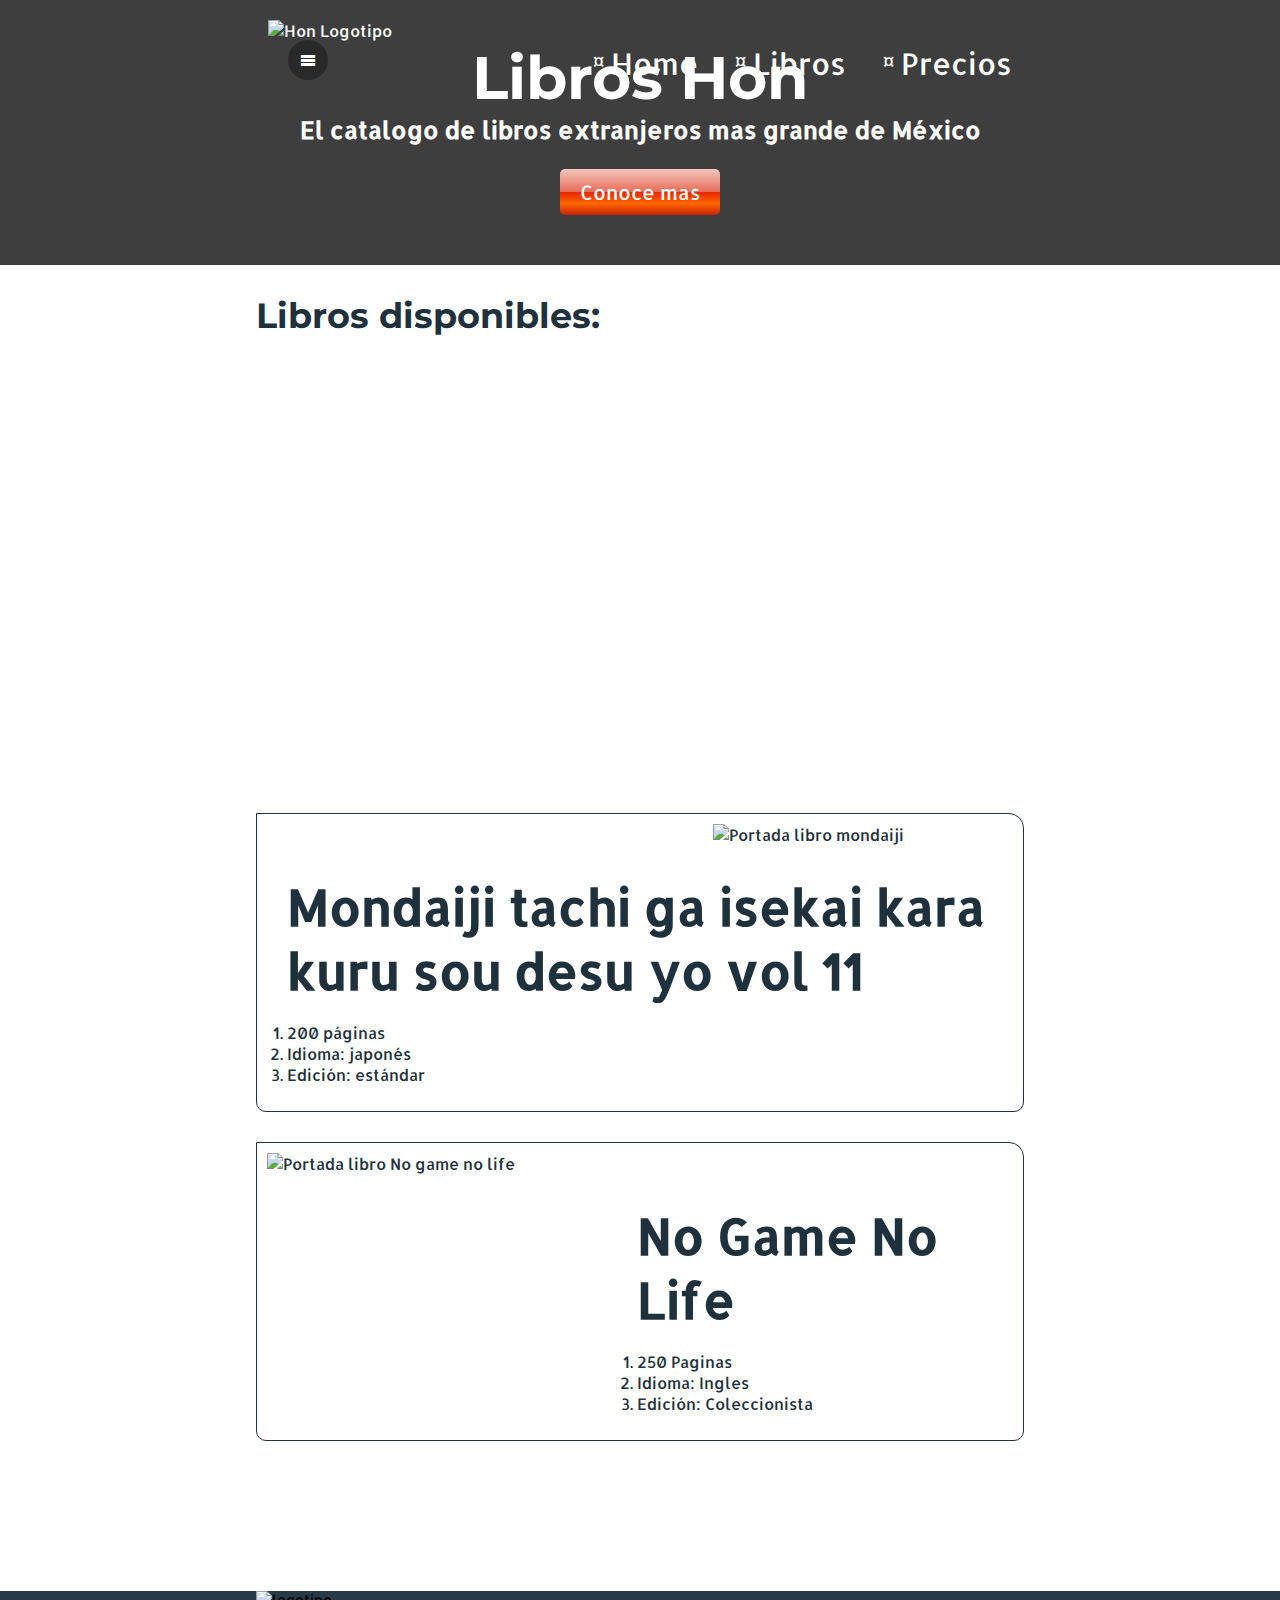
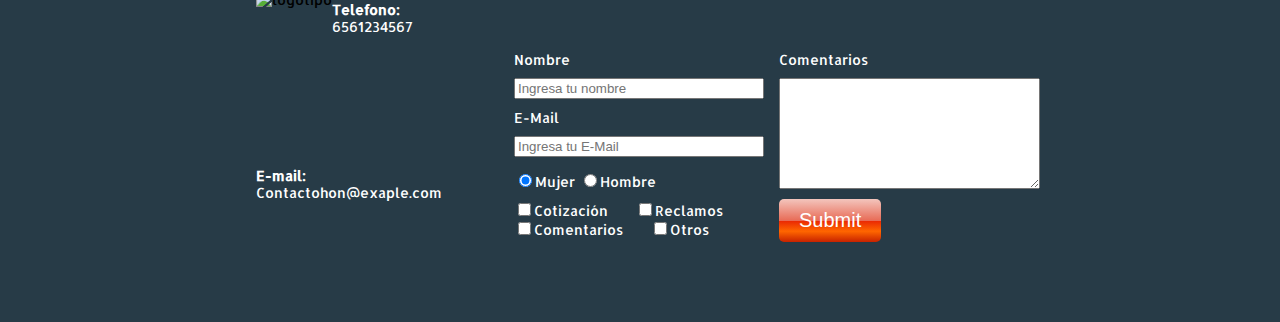
==== index.html @ e011850f "Se agrego compartibilidad para tables, celulares y un menu emergente para celulares ademas de cierto" ====
<!DOCTYPE html>
<html lang="es">
<head>
	<meta charset="utf-8">
	<title>
		Libros Hon - Los mejores libros!!
	</title>
	<link rel="stylesheet" type="text/css" href="css/hon.css">
	<link href="https://fonts.googleapis.com/css?family=Allerta|Montserrat:400,700" rel="stylesheet">
	<meta name="viewport" content="width = device-width , initial-scale=1 user-scalable=no">
	<!-- <link rel="stylesheet" type="text/css" href="css/media-querie.css" media="(max-width: 800px)"> -->
</head>
<body>
	<section id="portada" class="portada background" > <!-- portada -->
		<header id="header" class="header contenedor" >	<!-- header -->
			<figure class="logotipo"> <!-- Logotipo -->
				<img src="images/hon_white.png" width="250" height="150" alt="Hon Logotipo"/>
			</figure>
			<span class="burguer-button icon-menu" id="burguer-button">				
			</span>
			<nav class="menu" id="menu"> <!-- Menú -->			
				<ul>
					<li>
						<a href="index.html">Home</a>
					</li>
					<li>
						<a href="#libros">Libros</a>
					</li>
					<li>
						<a href="precios.html">Precios</a>
					</li>
				</ul>
			</nav>
		</header>		
		<div class="contenedor">
			<h1 class="titulo">Libros Hon</h1><!-- titulo -->
			<h3 class="title-a">El catalogo de libros extranjeros mas grande de México</h3><!-- resumen -->
			<a href="#libros"class="button">Conoce mas</a><!-- botón -->
		</div>
	</section>
	<section id="libros" class="libros contenedor"> <!-- libros -->
		<h2>Libros disponibles:</h2><!-- titulo -->
		<div class="video-responsive-container">
			<iframe class='video-responsive-src' width="560" height="315" src="https://www.youtube.com/embed/qQpOcHsMUnA" frameborder="0" allow="autoplay; encrypted-media" allowfullscreen></iframe>	
		</div>	
		<article class="libro derecha"> <!-- libro 1 -->
			<img class="derecha" data-src="images/mondaiji.jpg" alt="Portada libro mondaiji" width="300" />			
			<div class="contenedorLibroA">
				<h3 class="title-b">Mondaiji tachi ga isekai kara kuru sou desu yo vol 11</h3>
				<ol>
					<li>200 páginas</li>
					<li>Idioma: japonés</li>
					<li>Edición: estándar</li>
				</ol>
			</div>
		</article>
		<article class="libro izquierda"> <!-- Libro 2 -->
			<img class="izquierda" data-src="images/NGNL1.jpg" alt="Portada libro No game no life" width="300" />
			<div class="contenedorLibroB">
				<h3 class="title-b">No Game No Life</h3>
				<ol>
					<li>250 Paginas</li>
					<li>Idioma: Ingles</li>
					<li>Edición: Coleccionista</li>
				</ol>
			</div>
		</article>		
	</section>	
	<footer class="footer">
		<div class="contenedor">
		<div class="contacto">
			<img data-src="images/hon.png" alt="logotipo"/>
			<a href="tel:+516561234567"><strong>Telefono: </strong><span>6561234567</span></a>
			<a href="mailto:contactohon@exaple.com"><strong>E-mail: </strong><span>Contactohon@exaple.com</span></a>
		</div>
		<form class="formulario">				
			<div class="col1">
				<label for="nombre">Nombre</label>
				<input type="text" name="nombre" required/ placeholder="Ingresa tu nombre" id="nombre">
				<label for="email">E-Mail</label>
				<input type="text" name="email" required/ placeholder="Ingresa tu E-Mail" id="email">
				<div class="sexo">					
					<label for="mujer">
						<input type="radio" name="sexo" id="mujer" value="mujer" checked>Mujer
					</label>
					<label for="Hombre">
						<input type="radio" name="sexo" id="Hombre" value="hombre">Hombre
					</label>
				</div>
				<div class="intereses">
					<label for="cotizacion">
						<input type="checkbox" name="intereses" id="cotizacion" value="cotizacion">Cotización
					</label>
					<label for="reclamos">
						<input type="checkbox" name="intereses" id="reclamos" value="reclamos">Reclamos
					</label>
					<label for="comentarios">
						<input type="checkbox" name="intereses" id="comentarios" value="comentarios">Comentarios
					</label>
					<label for="otros">
						<input type="checkbox" name="intereses" id="otros" value="otros">Otros
					</label>
				</div>
			</div>
			<div class="col2">
				<label for="comentarios">Comentarios</label>
				<textarea name="comentarios" id="comentarios" cols="30" rows="7"></textarea>
				<input type="submit" class="button"/>						
			</div>
		</form>
		</div>
	</footer>
	<script src="https://cdnjs.cloudflare.com/ajax/libs/blazy/1.8.2/blazy.min.js"></script>
	<script type="text/javascript">
		var consulta=window.matchMedia('(max-width: 550px)');
		consulta.addListener(mediaQuery);
		
		var $burguerButton = document.getElementById('burguer-button');
		var $menu = document.getElementById('menu');

		mediaQuery();
		function mediaQuery(){
			if(consulta.matches){
				console.log('se cumplio');
				$burguerButton.addEventListener('touchstart',toogleMenu);				
			}else{
				console.log('no se cumplio');
				$burguerButton.removeEventListener('touchstart',toogleMenu);	
			}			
		}
		function toogleMenu(){
			$menu.classList.toggle('active');
		}
		//loading beLazy
		var bLazy = new Blazy({
		   selector:'img'
		});
		
	</script>
</body>

</html>
---- css/hon.css ----
@font-face {
  font-family: 'icomoon';
  src:  url('../fonts/icomoon.eot?jt6u53');
  src:  url('../fonts/icomoon.eot?jt6u53#iefix') format('embedded-opentype'),
    url('../fonts/icomoon.ttf?jt6u53') format('truetype'),
    url('../fonts/icomoon.woff?jt6u53') format('woff'),
    url('../fonts/icomoon.svg?jt6u53#icomoon') format('svg');
  font-weight: normal;
  font-style: normal;
}

[class^="icon-"], [class*=" icon-"] {
  /* use !important to prevent issues with browser extensions that change fonts */
  font-family: 'icomoon' !important;
  speak: none;
  font-style: normal;
  font-weight: normal;
  font-variant: normal;
  text-transform: none;
  line-height: 1;

  /* Better Font Rendering =========== */
  -webkit-font-smoothing: antialiased;
  -moz-osx-font-smoothing: grayscale;
}

.icon-phone:before {
  content: "\e942";
}
.icon-menu:before {
  content: "\e9bd";
}
.icon-close:before {
  content: "\ea0d";
}
.icon-mail2:before {
  content: "\ea84";
}



body{
	font-family: 'Allerta', sans-serif;
	margin: 0;
}
table{
	width: auto;
	margin-top:30px;
	margin-bottom: 30px;
}
th{	
	color: white;
	background: #273b47
}
th{
	text-align: center;
	padding: 20px;
}
td{
	text-align: center;
	padding: 30px;
}
table,td,th{
	border: 1px solid #273b47;
	border-collapse: collapse;
}
input,textarea{
	outline: 0px;
}
input:focus,textarea:focus{
	background-color: lightgray;
}
.background{
	background-color: #3E3E3E;
	background-image:url("../images/background.jpg");
	background-size: cover;
}
.titulo{
	font-size:60px;
	font-family: 'Montserrat', sans-serif;
	margin-bottom:0;
	margin-top: 0px;	
}
.title-a{
	font-size:24px;
	margin-top:0;
}
.title-b{
	font-size: 50px;
	margin-bottom: 20px;
}
.contenedor{
	width: 60%;
	margin: auto;	
}
.libros{
	color: #1F313C;
	margin-bottom: 150px;
}
.libros h2{
	font-size: 35px;
	font-family: 'Montserrat', sans-serif;
}
.libro{
	margin: 15px 0px 30px 0px;
	padding: 10px;
	overflow: hidden;
	border: 1px solid #1F313C;
	border-radius: 0px 15px 10px 10px;
}
.libro ol{
	padding: 0;
}
.libro li{
	list-style: decimal;
}
.portada{	
	color: white;
	padding: 20px;
	height: auto;
}
.portada div{	
		text-align: center;	
	}
.portada button{
	margin-bottom: 70px;
}
.menu{
	font-size: 24px;
	display: inline-block;	
	position: absolute;
	right: 0;
}
.menu li{
	display: inline-block;
	margin-left: 30px;
	color: white;
}
.menu li:before{
	content: '¤';
	font-size: 20px;
}
.menu a{
	color:white;
	text-decoration: none;
	font-size: 30px;
	vertical-align: sub;
}
.logotipo{
	display: inline-block;
	margin: 0;
}

.header{
	position: relative;	
}


.derecha img {
	float: right;
}
.izquierda img{
	float: left;	
}

.contenedorLibroA{
	padding-left: 20px;
}
.contenedorLibroB{
	margin-left: 370px;
}
.button{
	border-radius: 5px;
	color: white;
	border: none;
	padding: 10px 20px 10px 20px;	
	font-size: 20px;
	cursor: pointer;
	text-decoration: none;
	display: inline-block;
	margin-bottom: 30px;
	/* Permalink - use to edit and share this gradient: http://colorzilla.com/gradient-editor/#f3c5bd+0,e86c57+50,ea2803+51,ff6600+75,c72200+100;Red+Gloss */
	background: #f3c5bd; /* Old browsers */
	background: -moz-linear-gradient(top,  #f3c5bd 0%, #e86c57 50%, #ea2803 51%, #ff6600 75%, #c72200 100%); /* FF3.6-15 */
	background: -webkit-linear-gradient(top,  #f3c5bd 0%,#e86c57 50%,#ea2803 51%,#ff6600 75%,#c72200 100%); /* Chrome10-25,Safari5.1-6 */
	background: linear-gradient(to bottom,  #f3c5bd 0%,#e86c57 50%,#ea2803 51%,#ff6600 75%,#c72200 100%); /* W3C, IE10+, FF16+, Chrome26+, Opera12+, Safari7+ */
	filter: progid:DXImageTransform.Microsoft.gradient( startColorstr='#f3c5bd', endColorstr='#c72200',GradientType=0 ); /* IE6-9 */

}

.footer{
	background: #273b47;
	font-size: 14px;
}
.footer .contenedor{
	display: flex;
	justify-content: space-around;
}
.contacto{
	display: flex;
	width: 300px;
	flex-wrap: wrap;
}
.contacto img{
	display: block;
	justify-content: space-between;
}
.contacto strong{
	display: block;
}
.contacto a{
	color: white;
	text-decoration: none;
	margin:10px 10px 10px 0px;
}
.formulario{
	display: flex;
	width: 500px;
	color: white;	
	padding: 50px 10px;
}
.formulario label{
	margin-bottom: 10px;
	margin-top: 10px;
}
.col1, .col2{
	display: flex;
	flex-direction: column;
}
.col1{
	margin-right: 15px;
}
.col2{
	align-items: flex-start;
}
.intereses label,.sexo .intereses{	
	font-size:14px; 
	margin-right: 23px;	
}
.intereses{
	width: 250px;
	margin: 10px 0;
}
.sexo{
	margin-top: 14px;
}
.burguer-button{
	width: 40px;
	height: 40px;
	line-height: 40px;
	border-radius: 50%;
	background: #292929;
	display: inline-block;
	text-align: center;
	cursor:pointer;
	position: absolute;
	left: 20px;
	top: 20px;
	z-index: 3;
}
textarea{
	margin-bottom: 10px;
}
.video-responsive-container{
	position: relative;
	padding-top: 56.25%;
}
.video-responsive-src{
	position: absolute;
	left: 0;
	right: 0;
	top: 0;
	bottom: 0;
	width: 100%;
	height: 100%;
}

@media screen and (max-width: 1200px){	
	.contenedor{
		width: auto;	
	}
	/*portada*/
	.titulo{
		font-size: 45px;
	}
	/*portada*/
	/*libros*/
	.title-b{
		font-size: 40px;
	}
	.libro{
		margin-left: 2px;
		margin-right: 2px;
	}
	.libro img{
		width: 250px;
	}
	.libros h2{
		text-align: center;
	}

	/*libros*/

}

@media screen and (max-width: 820px){	
	/*libros*/
	.libros{	
		text-align: center;	
		margin-bottom: 0;
	}
	.izquierda, .derecha{
		float: none;
		position: static;
	}
	.izquierda img, .derecha img{
		float: none;
	}
	.contenedorLibroB{
		margin:0;
	}
	.libro li {
		list-style: none;		
	}
	.title-a{
		font-size: 18px;
	}
	.title-b{
		font-size:30px;
	}
	/*libros*/
	/*footer*/
	.footer{
		padding-bottom: 15px;
	}
	.footer .contenedor{
		display: block;
	}
	.contacto{
		margin: 0 auto;
	}
	.formulario{
		display: block;
		margin: 0 auto;
		width: 300px;
		padding: 0;
	}
	.col1{
		margin: 0;
	}	
	.intereses label{
		display: block;
		font-size: 16px;
	}
	.formulario label{
		font-size: 16px;
	}
	input[type="text"],
	input[type="email"]{
		font-size: 16px;
		padding: 5px;
	}
	textarea{
		width: 100%;
		margin-bottom: 10px;
	}
	input[type="submit"]{
		margin: 0;
	}
	input[type="radio"]
	input[type="checkbox"]{
		zoom: 1.3;
	}
	/*footer*/
	/*precios*/
	.table{
		margin: 50px 20px;
	}
	.table .contenedor{
		overflow: auto;
	}

}

@media screen and (max-width: 730px){
	.header{
		text-align: center;
	}
	.menu{
		position: static;	
		display: block;
	}
	.menu li:first-child{
		margin: 0;
	}
	.menu ul{
		padding: 0;
	}
	.title-b{
		font-size: 20px;
		margin: 0;
	}
	.contenedorLibroA ol{
		margin: 5px;
	}
	.contenedorLibroB ol{
		margin: 5px;
	}
}

@media screen and (max-width: 550px){
	/*portada*/
	.portada .contenedor{
		position: static;
	}
	.menu{
		width: 100%;
		background: rgba(255,60,88,.8);
		position: fixed;
		left: -100%;
		top: 0;
		z-index: 2;
		bottom: 0;
		right: 0;
		display: flex;
		align-items: center;	
		transition: .3s;	
	}
	.menu.active{
		left: 0;
	}
	.menu ul{
		flex: 1;
	}
	.menu li{
		display: block;
		margin: 0;
		padding: 9px 0;
		border-bottom: 2px solid white;
	}
	.menu li:before{
		display: none;
	}
	.menu li:first-child{
		border-top: 2px solid white;
	}
	.portada{
		text-align: center;
	}
	.titulo{
		font-size:40px; 
	}
	.title-a{
		font-size: 16px;
	}
	/*portada*/
	/*libros*/
	.libro img{
		width:200px;
	}	
	/*libros*/
	/*footer*/

	/*footer*/
}
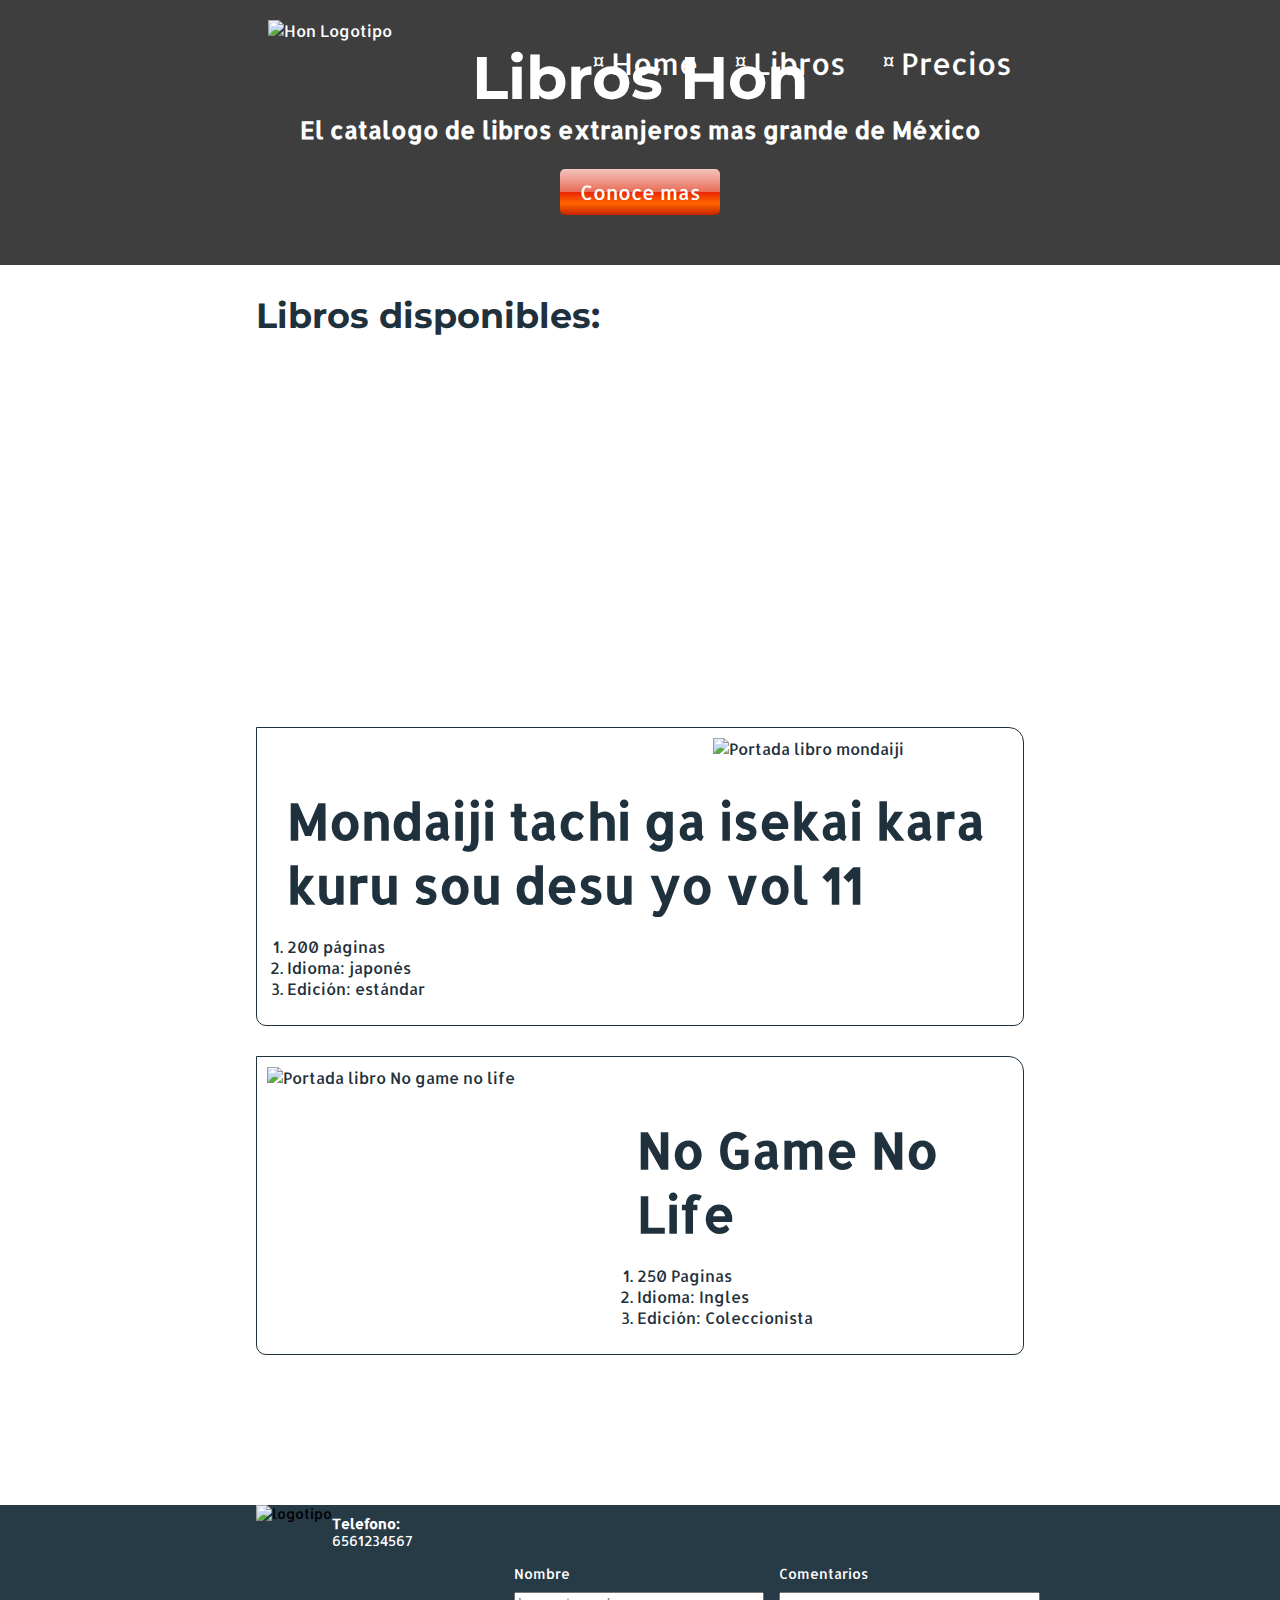
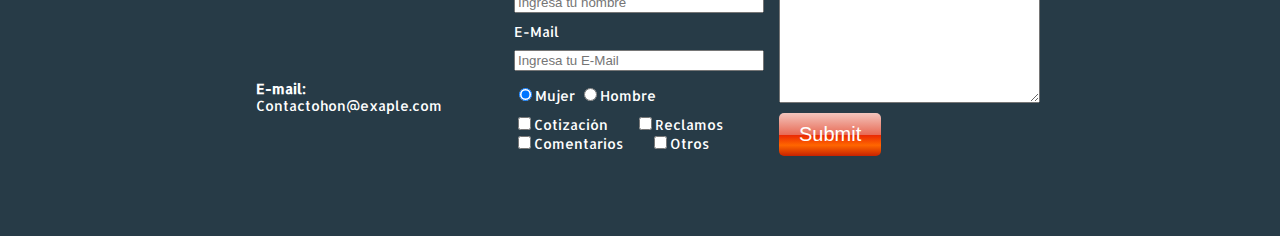
==== commit 7c261f52: "Se corrigieron errores en versiones mara moviles y tablets" ====
--- a/index.html
+++ b/index.html
@@ -40,9 +40,11 @@
 	</section>
 	<section id="libros" class="libros contenedor"> <!-- libros -->
 		<h2>Libros disponibles:</h2><!-- titulo -->
-		<div class="video-responsive-container">
-			<iframe class='video-responsive-src' width="560" height="315" src="https://www.youtube.com/embed/qQpOcHsMUnA" frameborder="0" allow="autoplay; encrypted-media" allowfullscreen></iframe>	
-		</div>	
+		<div class="video-demo">
+			<div class="video-responsive-container">
+				<iframe class='video-responsive-src' width="560" height="315" src="https://www.youtube.com/embed/qQpOcHsMUnA" frameborder="0" allow="autoplay; encrypted-media" allowfullscreen></iframe>	
+			</div>	
+		</div>
 		<article class="libro derecha"> <!-- libro 1 -->
 			<img class="derecha" data-src="images/mondaiji.jpg" alt="Portada libro mondaiji" width="300" />			
 			<div class="contenedorLibroA">
@@ -111,30 +113,41 @@
 		</div>
 	</footer>
 	<script src="https://cdnjs.cloudflare.com/ajax/libs/blazy/1.8.2/blazy.min.js"></script>
+	<script src="https://cdnjs.cloudflare.com/ajax/libs/hammer.js/2.0.8/hammer.min.js"></script>
 	<script type="text/javascript">
 		var consulta=window.matchMedia('(max-width: 550px)');
 		consulta.addListener(mediaQuery);
 		
 		var $burguerButton = document.getElementById('burguer-button');
 		var $menu = document.getElementById('menu');
-
-		mediaQuery();
+		mediaQuery();		
 		function mediaQuery(){
 			if(consulta.matches){
-				console.log('se cumplio');
 				$burguerButton.addEventListener('touchstart',toogleMenu);				
 			}else{
-				console.log('no se cumplio');
 				$burguerButton.removeEventListener('touchstart',toogleMenu);	
 			}			
 		}
+
 		function toogleMenu(){
 			$menu.classList.toggle('active');
 		}
+		function showMenu(){
+			$menu.classList.add('active');
+		}
+		function hideMenu(){
+			$menu.classList.remove('active');
+		}
+
 		//loading beLazy
 		var bLazy = new Blazy({
 		   selector:'img'
 		});
+		// gestos touchstart		
+		var $body=document.body;
+		var gestos = new Hammer($body);
+		gestos.on('swipeleft',hideMenu);
+		gestos.on('swiperight',showMenu);
 		
 	</script>
 </body>
--- a/css/hon.css
+++ b/css/hon.css
@@ -250,13 +250,13 @@
 	line-height: 40px;
 	border-radius: 50%;
 	background: #292929;
-	display: inline-block;
 	text-align: center;
 	cursor:pointer;
 	position: absolute;
 	left: 20px;
 	top: 20px;
 	z-index: 3;
+	display: none;
 }
 textarea{
 	margin-bottom: 10px;
@@ -274,6 +274,10 @@
 	width: 100%;
 	height: 100%;
 }
+.video-demo{
+		width: 80%;
+		margin: 0 auto;
+	}
 
 @media screen and (max-width: 1200px){	
 	.contenedor{
@@ -285,6 +289,9 @@
 	}
 	/*portada*/
 	/*libros*/
+	.video-demo{
+		max-width: 850px;
+	}
 	.title-b{
 		font-size: 40px;
 	}
@@ -298,6 +305,7 @@
 	.libros h2{
 		text-align: center;
 	}
+	
 
 	/*libros*/
 
@@ -409,6 +417,12 @@
 }
 
 @media screen and (max-width: 550px){
+	/*menu*/
+	.burguer-button{
+		position: fixed;
+		display: inline-block;
+	}
+	/*menu*/
 	/*portada*/
 	.portada .contenedor{
 		position: static;
@@ -458,8 +472,15 @@
 	.libro img{
 		width:200px;
 	}	
+	.video-demo{
+		width: auto;
+		margin: 5px;
+		border: 5px solid #273b47;
+	}
 	/*libros*/
 	/*footer*/
-
+	.col2{
+		align-items: stretch;
+	}
 	/*footer*/
 }